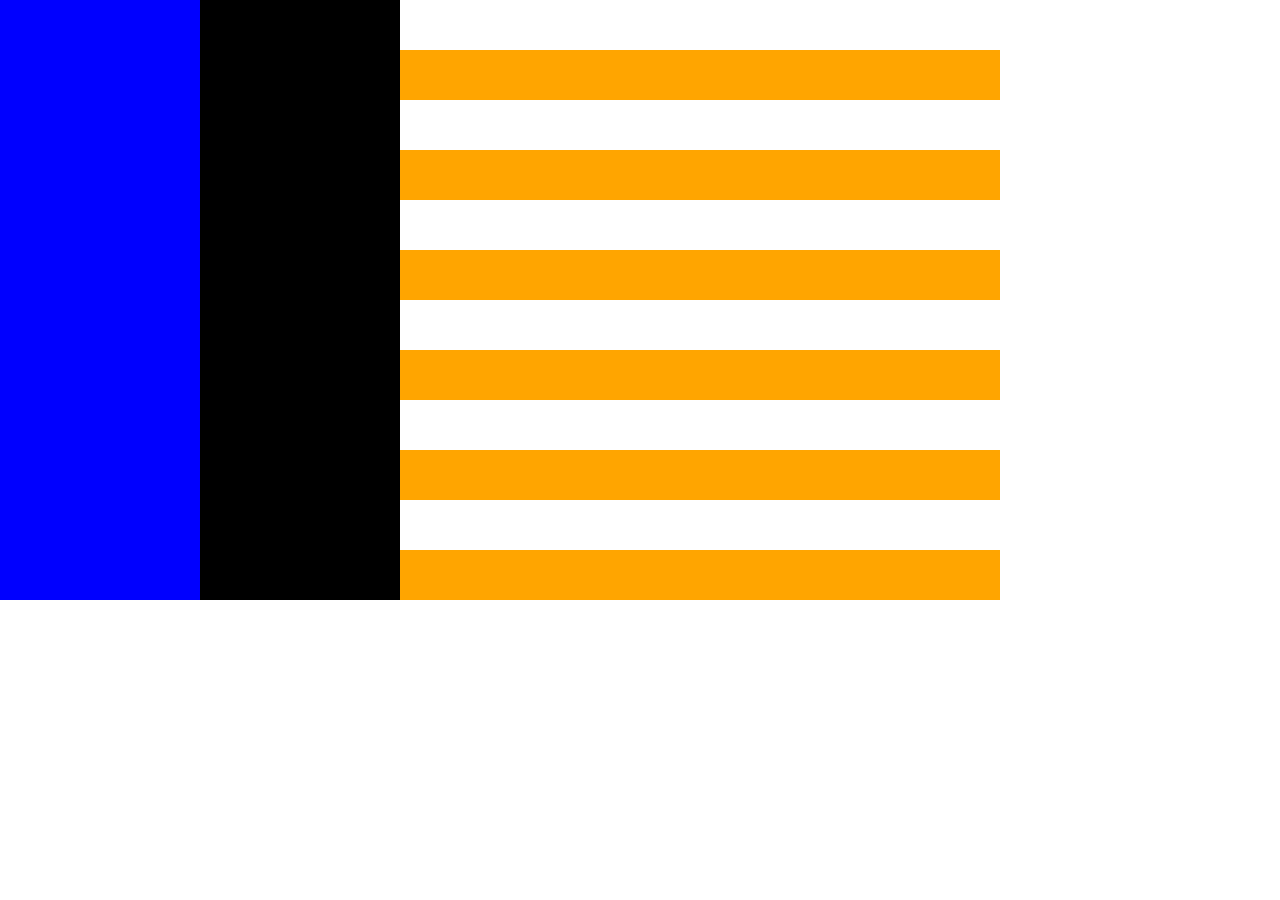
==== flag.html @ a0edf99f "Add flag code" ====
<!DOCTYPE html>
<html lang="en">
<head>
    <meta charset="UTF-8">
    <meta http-equiv="X-UA-Compatible" content="IE=edge">
    <meta name="viewport" content="width=device-width, initial-scale=1.0">
    <link rel="stylesheet" href="flag.css">
    <title>Document</title>
</head>
<body>
    <div class="blue"></div><div class="black"></div><div class="orange">
        <div class="white"></div>
        <div class="clear"></div>
        <div class="white"></div>
        <div class="clear"></div>
        <div class="white"></div>
        <div class="clear"></div>
        <div class="white"></div>
        <div class="clear"></div>
        <div class="white"></div>
        <div class="clear"></div>
        <div class="white"></div>
    </div>
</body>
</html>
---- flag.css ----
* {
    margin: 0px;
    padding: 0px;
}

.blue, .black {
    width: 200px;
    height: 600px;
    display: inline-block;
}

.orange {
    background-color: orange;
    height: 600px;
    width: 600px;
    display: inline-block;
}

.blue {
    background-color: blue;
}

.black {
    background-color: black;
}

.white {
    background-color: white;
    width: 600px;
    height: 50px;
}

.clear {
    width: 600px;
    height: 50px;
}
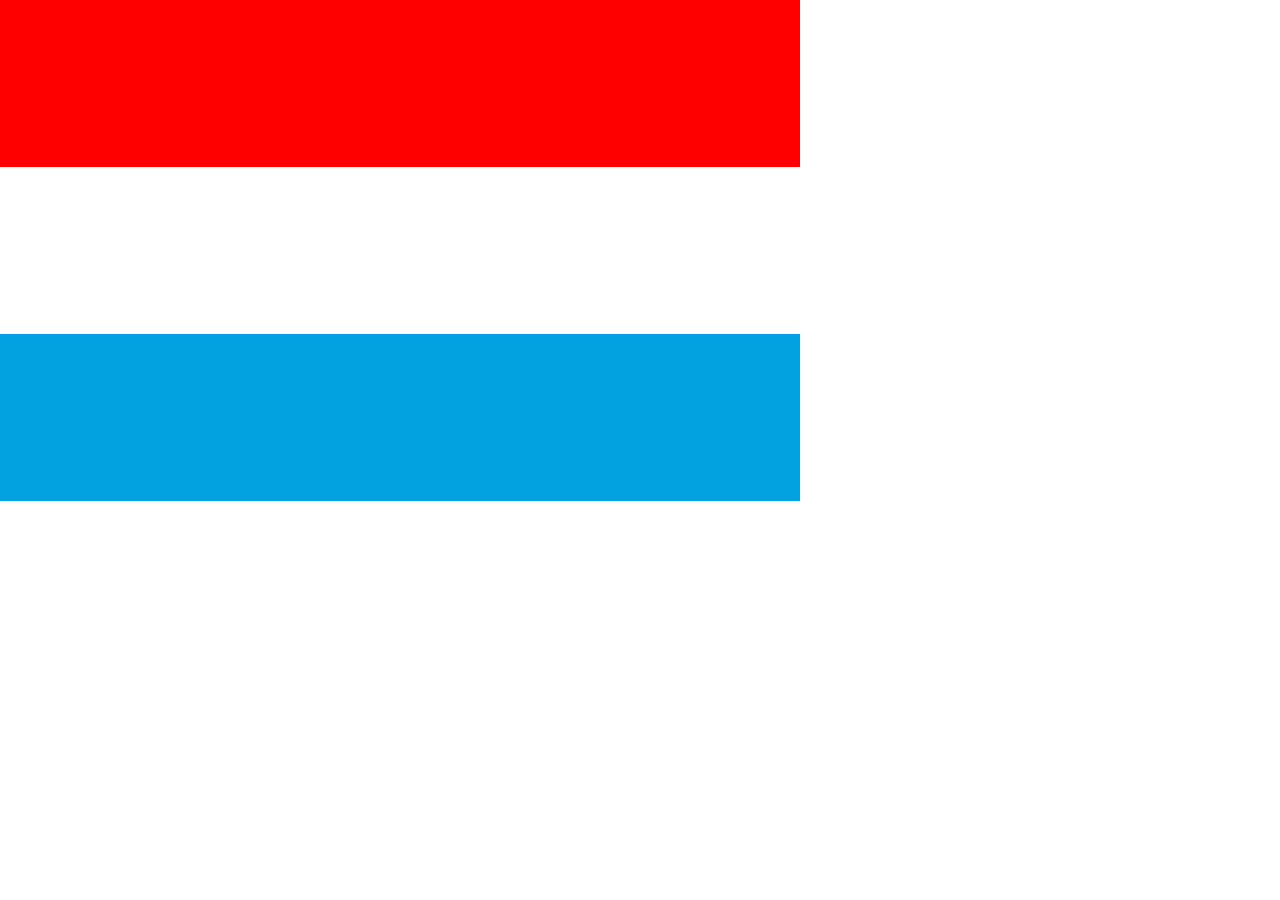
==== commit 52abf0c8: "luxembourg flag" ====
--- a/flag.html
+++ b/flag.html
@@ -8,18 +8,8 @@
     <title>Document</title>
 </head>
 <body>
-    <div class="blue"></div><div class="black"></div><div class="orange">
-        <div class="white"></div>
-        <div class="clear"></div>
-        <div class="white"></div>
-        <div class="clear"></div>
-        <div class="white"></div>
-        <div class="clear"></div>
-        <div class="white"></div>
-        <div class="clear"></div>
-        <div class="white"></div>
-        <div class="clear"></div>
-        <div class="white"></div>
-    </div>
+    <div class="red"></div>
+    <div class="white"></div>
+    <div class="blue"></div>
 </body>
 </html>--- a/flag.css
+++ b/flag.css
@@ -3,34 +3,20 @@
     padding: 0px;
 }
 
-.blue, .black {
-    width: 200px;
-    height: 600px;
-    display: inline-block;
+.red, .white, .blue {
+    width: 800px;
+    height: 167px;
+    display: block;
 }
 
-.orange {
-    background-color: orange;
-    height: 600px;
-    width: 600px;
-    display: inline-block;
-}
-
-.blue {
-    background-color: blue;
-}
-
-.black {
-    background-color: black;
+.red {
+    background-color: red;
 }
 
 .white {
     background-color: white;
-    width: 600px;
-    height: 50px;
 }
 
-.clear {
-    width: 600px;
-    height: 50px;
+.blue {
+    background-color: #01a2df;
 }